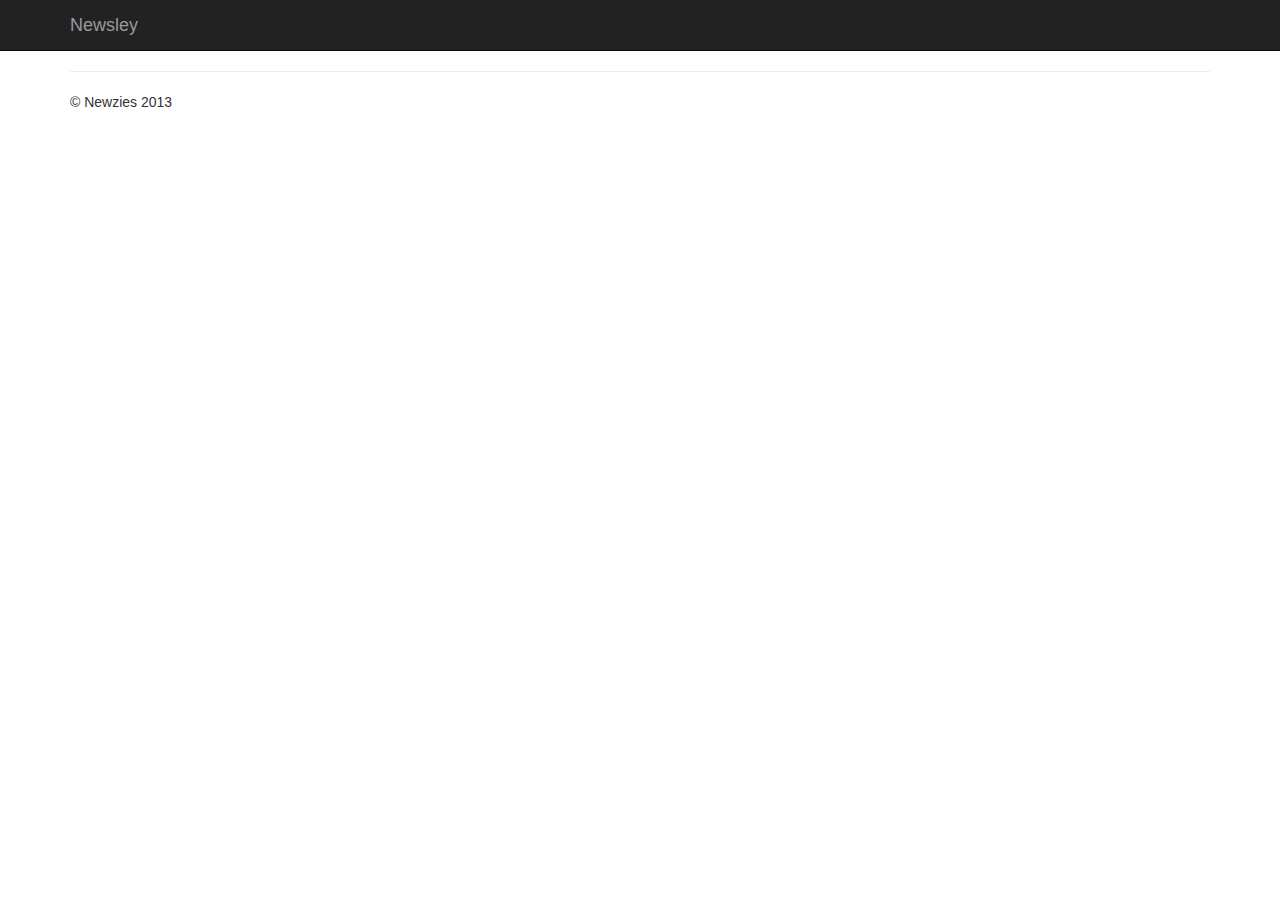
==== index.html @ 088f4890 "Initial commit of the files" ====
<!DOCTYPE html>
<!--[if lt IE 7]>      <html class="no-js lt-ie9 lt-ie8 lt-ie7"> <![endif]-->
<!--[if IE 7]>         <html class="no-js lt-ie9 lt-ie8"> <![endif]-->
<!--[if IE 8]>         <html class="no-js lt-ie9"> <![endif]-->
<!--[if gt IE 8]><!--> <html class="no-js"> <!--<![endif]-->
    <head>
        <meta charset="utf-8">
        <meta http-equiv="X-UA-Compatible" content="IE=edge,chrome=1">
        <title></title>
        <meta name="description" content="">
        <meta name="viewport" content="width=device-width">

        <link rel="stylesheet" href="css/bootstrap.min.css">
        <link rel="stylesheet" href="css/main.css">
    </head>
    <body>
        <!--[if lt IE 7]>
            <p class="chromeframe">You are using an <strong>outdated</strong> browser. Please <a href="http://browsehappy.com/">upgrade your browser</a> or <a href="http://www.google.com/chromeframe/?redirect=true">activate Google Chrome Frame</a> to improve your experience.</p>
        <![endif]-->
    <div class="navbar navbar-inverse navbar-fixed-top">
      <div class="container">
        <div class="navbar-header">
          <button type="button" class="navbar-toggle" data-toggle="collapse" data-target=".navbar-collapse">
            <span class="icon-bar"></span>
            <span class="icon-bar"></span>
            <span class="icon-bar"></span>
          </button>
          <a class="navbar-brand" href="#">Newsley</a>
        </div>
      </div>
    </div>

    <div class="container">
      <div class="row">
        <div class="col-lg-4 col-lg-offset-4">

        </div>
      </div>

      <hr>

      <footer>
        <p>&copy; Newzies 2013</p>
      </footer>
    </div> <!-- /container -->        <script src="//ajax.googleapis.com/ajax/libs/jquery/1.10.1/jquery.min.js"></script>
        <script>window.jQuery || document.write('<script src="js/vendor/jquery-1.10.1.min.js"><\/script>')</script>

        <script src="js/vendor/bootstrap.min.js"></script>

        <script src="js/main.js"></script>

        <script>
            var _gaq=[['_setAccount','UA-XXXXX-X'],['_trackPageview']];
            (function(d,t){var g=d.createElement(t),s=d.getElementsByTagName(t)[0];
            g.src='//www.google-analytics.com/ga.js';
            s.parentNode.insertBefore(g,s)}(document,'script'));
        </script>
    </body>
</html>
---- css/main.css ----
/* ==========================================================================
   Author's custom styles
   ========================================================================== */

   body {
    margin:0;
    padding-top: 50px;
   }
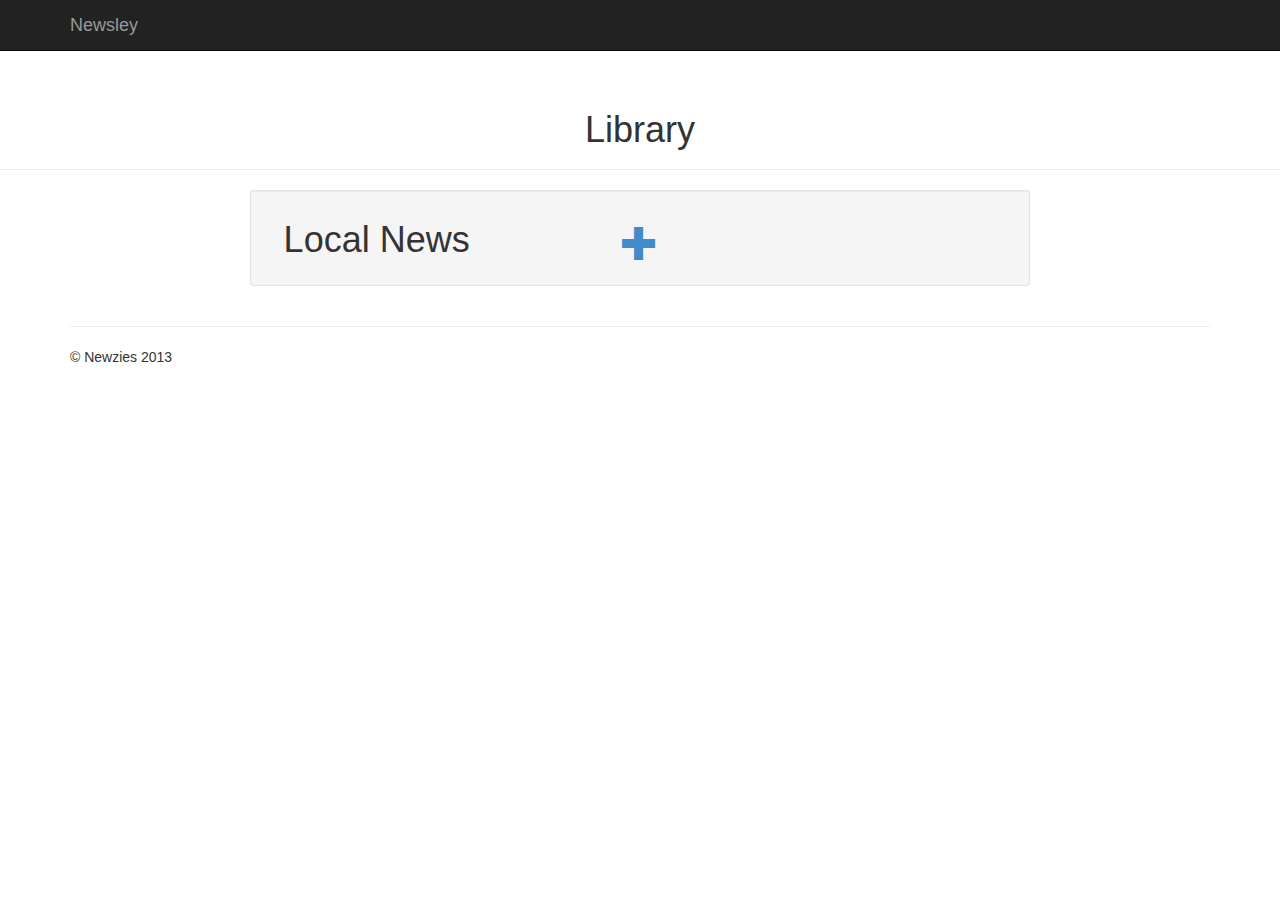
==== commit 330e94fc: "Adding entry and fixing up the index" ====
--- a/index.html
+++ b/index.html
@@ -29,11 +29,20 @@
         </div>
       </div>
     </div>
-
+    <div class="page-header text-center">
+      <h1>Library</h1>
+    </div>
     <div class="container">
       <div class="row">
-        <div class="col-lg-4 col-lg-offset-4">
-
+        <div class="col-lg-8 col-lg-offset-2 well well-sm">
+          <div class="row library">
+            <div class="col-lg-4 entry text-center">
+              <h1>Local News</h1>
+            </div>
+            <div id="addLibEntry" class="col-lg-4 entry text-center">
+              <h1><a href="addEntry.html"><span class="glyphicon glyphicon-plus"></span></a></h1>
+            </div>
+          </div>
         </div>
       </div>
 
--- a/css/main.css
+++ b/css/main.css
@@ -4,5 +4,10 @@
 
    body {
     margin:0;
-    padding-top: 50px;
-   }+    padding-top: 70px;
+  }
+
+  .entry {
+    display: inline-block !important;
+    vertical-align: middle !important;
+  }